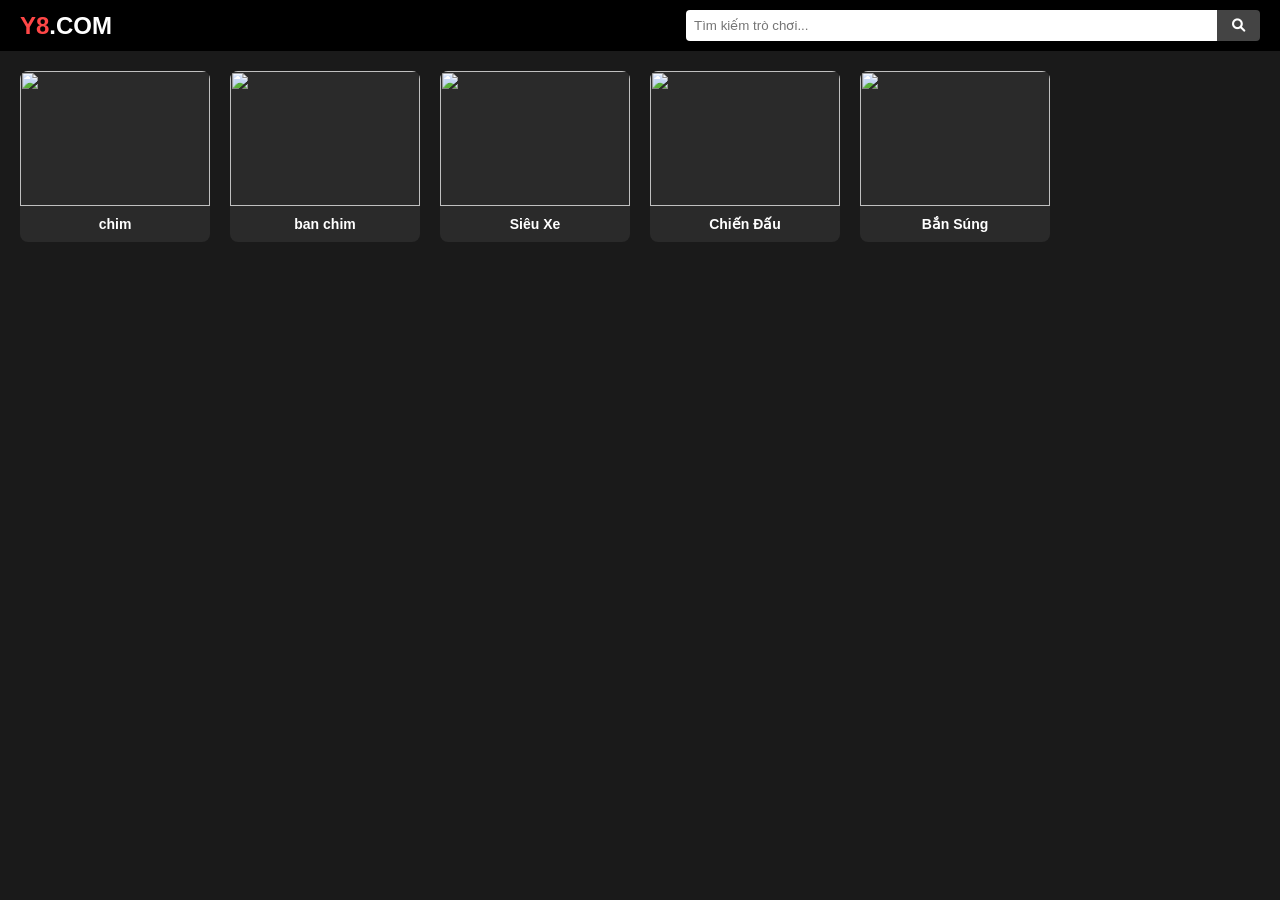
==== index.html @ 7cef98bc "Add files via upload" ====
<!DOCTYPE html>
<html lang="vi">

<head>
    <meta charset="UTF-8">
    <meta name="viewport" content="width=device-width, initial-scale=1.0">
    <title>Y8 Clone - Chơi Game Miễn Phí</title>
    <link rel="stylesheet" href="gametong.css">
    <link rel="stylesheet" href="https://cdnjs.cloudflare.com/ajax/libs/font-awesome/6.0.0/css/all.min.css">
</head>

<body>

    <header class="navbar">
        <div class="logo">Y8<span>.COM</span></div>
        <div class="search-bar">
            <input type="text" placeholder="Tìm kiếm trò chơi...">
            <button><i class="fas fa-search"></i></button>
        </div>
    </header>

    <div class="container">


        <main class="game-grid">
            <div class="game-card">
                <div class="thumbnail"><a href="game1.html"><img src="ImageGames/frame-1.png" alt=""></a></div>
                <div class="game-info">
                    <p class="title">chim</p>
                </div>
            </div>
            <div class="game-card">
                <div class="thumbnail"><a href="game2.html"><img src="ImageGames/b1.png"></a></div>
                <div class="game-info">
                    <p class="title">ban chim</p>
                </div>
            </div>
            <div class="game-card">
                <div class="thumbnail"><a href="banruoi.html"><img src="ImageGames/CI4_SuperChick.webp"></a></div>
                <div class="game-info">
                    <p class="title">Siêu Xe</p>
                </div>
            </div>
            <div class="game-card">
                <div class="thumbnail"><img src="https://via.placeholder.com/180x135"></div>
                <div class="game-info">
                    <p class="title">Chiến Đấu</p>
                </div>
            </div>
            <div class="game-card">
                <div class="thumbnail"><img src="https://via.placeholder.com/180x135"></div>
                <div class="game-info">
                    <p class="title">Bắn Súng</p>
                </div>
            </div>
        </main>
    </div>

    <a href="game/game1.html"></a>
    <a href="game2/game2.html"></a>
    <a href="game3/game3.html"></a>

</body>

</html>
---- gametong.css ----
/* Reset cơ bản */
* {
    margin: 0;
    padding: 0;
    box-sizing: border-box;
    font-family: Arial, sans-serif;
}

body {
    background-color: #1a1a1a;
    color: white;
}

/* Navbar */
.navbar {
    background-color: #000;
    display: flex;
    justify-content: space-between;
    align-items: center;
    padding: 10px 20px;
    position: sticky;
    top: 0;
    z-index: 100;
}

.logo {
    font-size: 24px;
    font-weight: bold;
    color: #ff4747;
}

.logo span {
    color: white;
}

.search-bar {
    display: flex;
    flex: 0.5;
}

.search-bar input {
    width: 100%;
    padding: 8px;
    border: none;
    border-radius: 4px 0 0 4px;
}

.search-bar button {
    padding: 8px 15px;
    border: none;
    background: #444;
    color: white;
    cursor: pointer;
    border-radius: 0 4px 4px 0;
}

/* Layout Main */
.container {
    display: flex;
    padding: 20px;
}

/* Sidebar */
.sidebar {
    width: 200px;
    padding-right: 20px;
}

.sidebar h3 {
    margin-bottom: 15px;
    color: #888;
    text-transform: uppercase;
    font-size: 14px;
}

.sidebar ul {
    list-style: none;
}

.sidebar li {
    padding: 10px;
    cursor: pointer;
    border-radius: 5px;
    transition: 0.3s;
}

.sidebar li:hover {
    background: #333;
}

.sidebar li i {
    margin-right: 10px;
    color: #ff4747;
}

/* Game Grid */
.game-grid {
    flex: 1;
    display: grid;
    grid-template-columns: repeat(auto-fill, minmax(180px, 1fr));
    gap: 20px;
}

.game-card {
    background: #2a2a2a;
    border-radius: 8px;
    overflow: hidden;
    transition: transform 0.2s;
    cursor: pointer;
}

.game-card:hover {
    transform: translateY(-5px);
    box-shadow: 0 5px 15px rgba(0, 0, 0, 0.5);
}

.thumbnail {
    position: relative;
    height: 135px;
}

.thumbnail img {
    width: 100%;
    height: 100%;
    object-fit: cover;
}

.tag {
    position: absolute;
    bottom: 5px;
    right: 5px;
    background: rgba(0, 0, 0, 0.7);
    font-size: 10px;
    padding: 2px 5px;
}

.game-info {
    padding: 10px;
    text-align: center;
}

.game-info .title {
    font-size: 14px;
    font-weight: bold;
    white-space: nowrap;
    overflow: hidden;
    text-overflow: ellipsis;
}

.game-info .plays {
    font-size: 11px;
    color: #888;
    margin-top: 5px;
}
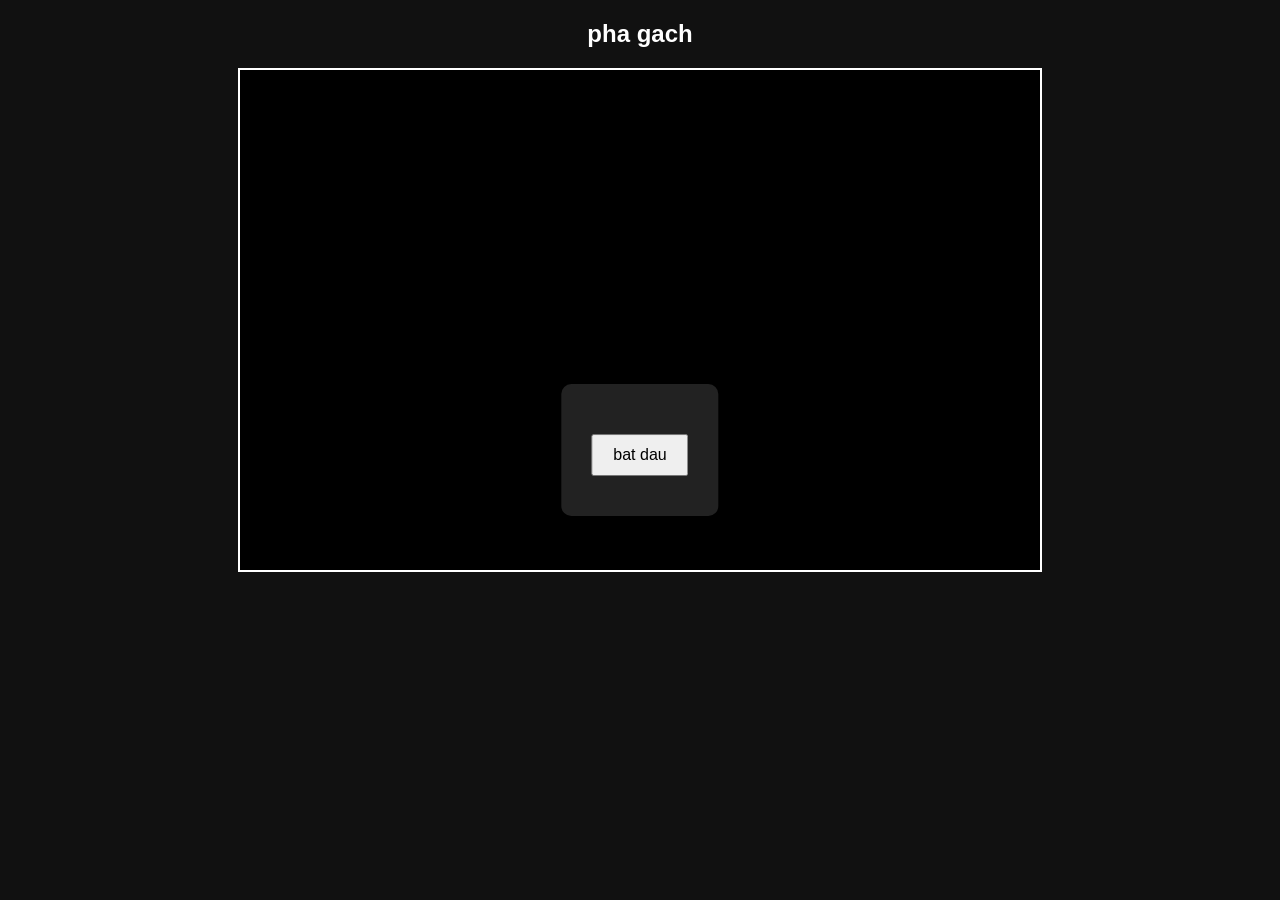
==== commit b75de8df: "Add files via upload" ====
--- a/index.html
+++ b/index.html
@@ -1,65 +1,353 @@
 <!DOCTYPE html>
 <html lang="vi">
-
 <head>
-    <meta charset="UTF-8">
-    <meta name="viewport" content="width=device-width, initial-scale=1.0">
-    <title>Y8 Clone - Chơi Game Miễn Phí</title>
-    <link rel="stylesheet" href="gametong.css">
-    <link rel="stylesheet" href="https://cdnjs.cloudflare.com/ajax/libs/font-awesome/6.0.0/css/all.min.css">
+<meta charset="UTF-8">
+<title>pha gach</title>
+
+<style>
+
+body{
+text-align:center;
+background:#111;
+color:white;
+font-family:Arial;
+}
+
+canvas{
+background:#000;
+display:block;
+margin:auto;
+border:2px solid white;
+}
+
+#menu{
+position:absolute;
+top:50%;
+left:50%;
+transform:translate(-50%,-50%);
+background:#222;
+padding:30px;
+border-radius:10px;
+}
+
+button{
+display:block;
+margin:10px auto;
+padding:10px 20px;
+font-size:16px;
+cursor:pointer;
+}
+
+</style>
 </head>
 
 <body>
 
-    <header class="navbar">
-        <div class="logo">Y8<span>.COM</span></div>
-        <div class="search-bar">
-            <input type="text" placeholder="Tìm kiếm trò chơi...">
-            <button><i class="fas fa-search"></i></button>
-        </div>
-    </header>
-
-    <div class="container">
-
-
-        <main class="game-grid">
-            <div class="game-card">
-                <div class="thumbnail"><a href="game1.html"><img src="ImageGames/frame-1.png" alt=""></a></div>
-                <div class="game-info">
-                    <p class="title">chim</p>
-                </div>
-            </div>
-            <div class="game-card">
-                <div class="thumbnail"><a href="game2.html"><img src="ImageGames/b1.png"></a></div>
-                <div class="game-info">
-                    <p class="title">ban chim</p>
-                </div>
-            </div>
-            <div class="game-card">
-                <div class="thumbnail"><a href="banruoi.html"><img src="ImageGames/CI4_SuperChick.webp"></a></div>
-                <div class="game-info">
-                    <p class="title">Siêu Xe</p>
-                </div>
-            </div>
-            <div class="game-card">
-                <div class="thumbnail"><img src="https://via.placeholder.com/180x135"></div>
-                <div class="game-info">
-                    <p class="title">Chiến Đấu</p>
-                </div>
-            </div>
-            <div class="game-card">
-                <div class="thumbnail"><img src="https://via.placeholder.com/180x135"></div>
-                <div class="game-info">
-                    <p class="title">Bắn Súng</p>
-                </div>
-            </div>
-        </main>
-    </div>
-
-    <a href="game/game1.html"></a>
-    <a href="game2/game2.html"></a>
-    <a href="game3/game3.html"></a>
+<h2>pha gach</h2>
+
+<div id="menu">
+
+<h2></h2>
+
+<button onclick="startGame()">bat dau</button>
+
+</div>
+
+<canvas id="gameCanvas" width="800" height="500"></canvas>
+
+<script>
+
+const canvas=document.getElementById("gameCanvas");
+const ctx=canvas.getContext("2d");
+
+let gameStarted=false;
+
+function startGame(){
+document.getElementById("menu").style.display="none";
+gameStarted=true;
+draw();
+}
+
+/* CONTROLS */
+
+let rightPressed=false;
+let leftPressed=false;
+let isPaused=false;
+
+document.addEventListener("keydown",keyDownHandler);
+document.addEventListener("keyup",keyUpHandler);
+
+function keyDownHandler(e){
+
+if(e.key=="Right"||e.key=="ArrowRight")
+rightPressed=true;
+
+else if(e.key=="Left"||e.key=="ArrowLeft")
+leftPressed=true;
+
+else if(e.key=="p"||e.key=="P")
+isPaused=!isPaused;
+
+}
+
+function keyUpHandler(e){
+
+if(e.key=="Right"||e.key=="ArrowRight")
+rightPressed=false;
+
+else if(e.key=="Left"||e.key=="ArrowLeft")
+leftPressed=false;
+
+}
+
+/* BALL */
+
+const ballRadius=10;
+
+let ball={
+x:canvas.width/2,
+y:canvas.height-40,
+dx:2,
+dy:-2
+};
+
+/* PADDLE */
+
+const paddleHeight=10;
+let paddleWidth=110;
+let paddleX=(canvas.width-paddleWidth)/2;
+
+/* BRICKS */
+
+const brickRowCount=6;
+const brickColumnCount=10;
+
+const brickWidth=60;
+const brickHeight=25;
+const brickPadding=10;
+
+const brickOffsetTop=50;
+const brickOffsetLeft=35;
+
+let score=0;
+let lives=3;
+
+/* COLORS */
+
+const brickColors=[
+"red",
+"orange",
+"yellow",
+"green",
+"cyan",
+"blue",
+"purple"
+];
+
+let bricks=[];
+
+for(let c=0;c<brickColumnCount;c++){
+
+bricks[c]=[];
+
+for(let r=0;r<brickRowCount;r++){
+
+bricks[c][r]={
+x:0,
+y:0,
+status:1,
+color:brickColors[r%brickColors.length]
+};
+
+}
+
+}
+
+/* COLLISION */
+
+function collisionDetection(){
+
+for(let c=0;c<brickColumnCount;c++){
+
+for(let r=0;r<brickRowCount;r++){
+
+let b=bricks[c][r];
+
+if(b.status==1){
+
+if(ball.x>b.x&&ball.x<b.x+brickWidth&&
+ball.y>b.y&&ball.y<b.y+brickHeight){
+
+ball.dy=-ball.dy;
+
+b.status=0;
+
+score++;
+
+if(score==brickRowCount*brickColumnCount){
+
+alert("YOU WIN!");
+document.location.reload();
+
+}
+
+}
+
+}
+
+}
+
+}
+
+}
+
+/* DRAW */
+
+function drawBall(){
+
+ctx.beginPath();
+ctx.arc(ball.x,ball.y,ballRadius,0,Math.PI*2);
+ctx.fillStyle="white";
+ctx.fill();
+ctx.closePath();
+
+}
+
+function drawPaddle(){
+
+ctx.beginPath();
+ctx.rect(paddleX,canvas.height-paddleHeight,paddleWidth,paddleHeight);
+ctx.fillStyle="cyan";
+ctx.fill();
+ctx.closePath();
+
+}
+
+function drawBricks(){
+
+for(let c=0;c<brickColumnCount;c++){
+
+for(let r=0;r<brickRowCount;r++){
+
+if(bricks[c][r].status==1){
+
+let brickX=(c*(brickWidth+brickPadding))+brickOffsetLeft;
+let brickY=(r*(brickHeight+brickPadding))+brickOffsetTop;
+
+bricks[c][r].x=brickX;
+bricks[c][r].y=brickY;
+
+ctx.beginPath();
+ctx.rect(brickX,brickY,brickWidth,brickHeight);
+ctx.fillStyle=bricks[c][r].color;
+ctx.fill();
+ctx.closePath();
+
+}
+
+}
+
+}
+
+}
+
+function drawScore(){
+
+ctx.font="16px Arial";
+ctx.fillStyle="white";
+ctx.fillText("Score: "+score,8,20);
+
+}
+
+function drawLives(){
+
+ctx.font="16px Arial";
+ctx.fillStyle="white";
+ctx.fillText("Lives: "+lives,canvas.width-90,20);
+
+}
+
+/* GAME LOOP */
+
+function draw(){
+
+if(!gameStarted){
+requestAnimationFrame(draw);
+return;
+}
+
+if(isPaused){
+requestAnimationFrame(draw);
+return;
+}
+
+ctx.clearRect(0,0,canvas.width,canvas.height);
+
+drawBricks();
+drawBall();
+drawPaddle();
+
+drawScore();
+drawLives();
+
+collisionDetection();
+
+if(ball.x+ball.dx>canvas.width-ballRadius||
+ball.x+ball.dx<ballRadius)
+ball.dx=-ball.dx;
+
+if(ball.y+ball.dy<ballRadius)
+ball.dy=-ball.dy;
+
+else if(ball.y+ball.dy>canvas.height-ballRadius){
+
+if(ball.x>paddleX&&ball.x<paddleX+paddleWidth)
+
+ball.dy=-ball.dy;
+
+else{
+
+lives--;
+
+if(!lives){
+
+alert("GAME OVER");
+document.location.reload();
+
+}
+
+else{
+
+ball.x=canvas.width/2;
+ball.y=canvas.height-40;
+
+ball.dx=2;
+ball.dy=-2;
+
+paddleX=(canvas.width-paddleWidth)/2;
+
+}
+
+}
+
+}
+
+ball.x+=ball.dx;
+ball.y+=ball.dy;
+
+if(rightPressed&&paddleX<canvas.width-paddleWidth)
+paddleX+=7;
+
+else if(leftPressed&&paddleX>0)
+paddleX-=7;
+
+requestAnimationFrame(draw);
+
+}
+
+draw();
+
+</script>
 
 </body>
-
 </html>
